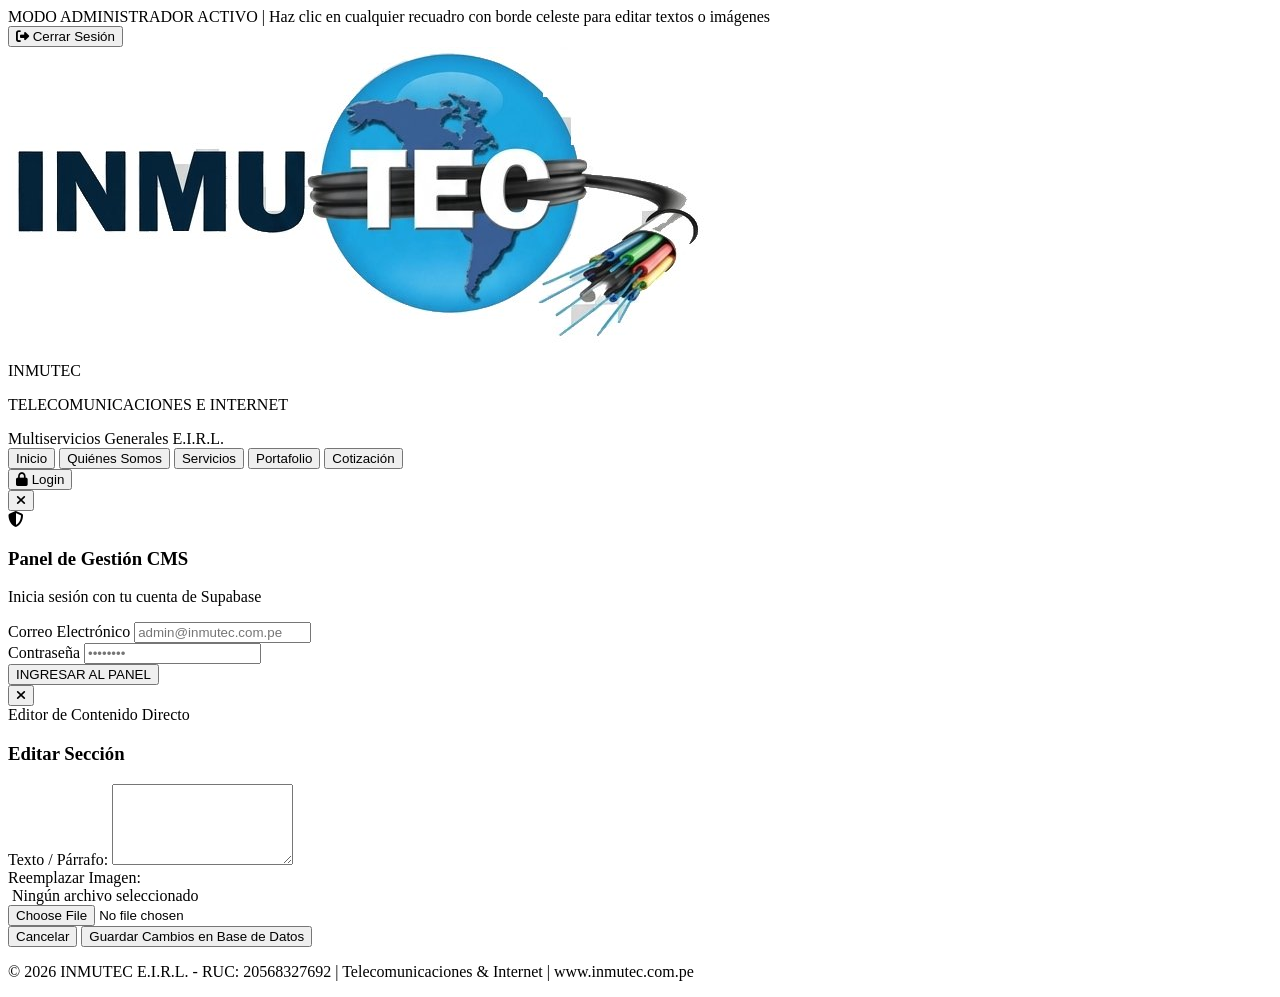
==== index.html @ ca8c8642 "feat: version web inmutec con supabase cms y modulos completos" ====
﻿<!DOCTYPE html>
<html lang="es">
<head>
  <meta charset="UTF-8">
  <meta name="viewport" content="width=device-width, initial-scale=1.0">
  <title>Sistema Web - INMUTEC E.I.R.L.</title>
  
  <link rel="icon" type="image/png" href="./public/assets/brand/logo-inmutec.png">
  <script src="https://cdn.tailwindcss.com"></script>
  <script>
    tailwind.config = {
      theme: {
        extend: {
          colors: {
            brand: {
              navy: '#002b49',
              cyan: '#00a8e8',
              dark: '#0f172a',
              fiberGreen: '#10b981',
              fiberYellow: '#f59e0b',
              fiberRed: '#ef4444'
            }
          }
        }
      }
    }
  </script>
  <link rel="stylesheet" href="https://cdnjs.cloudflare.com/ajax/libs/font-awesome/6.4.0/css/all.min.css">
  
  <style>
    .animate-fadeIn { animation: fadeIn 0.3s ease-in-out; }
    @keyframes fadeIn {
      from { opacity: 0; transform: translateY(4px); }
      to { opacity: 1; transform: translateY(0); }
    }
    /* Indicador visual de elemento editable en modo admin */
    .admin-editable-active {
      outline: 2px dashed #00a8e8 !important;
      outline-offset: 4px;
      cursor: pointer;
      position: relative;
    }
    .admin-editable-active:hover::after {
      content: "✎ Editar";
      position: absolute;
      top: -12px;
      right: 0;
      background: #002b49;
      color: #00a8e8;
      font-size: 10px;
      padding: 2px 6px;
      border-radius: 6px;
      font-weight: bold;
      border: 1px solid #00a8e8;
      z-index: 50;
    }
  </style>
</head>
<body class="bg-slate-100 text-slate-800 font-sans min-h-screen flex flex-col">

  <!-- ==================== BARRA FLOTANTE DE ADMINISTRACIÓN ==================== -->
  <div id="adminTopBar" class="hidden bg-[#001d32] border-b border-[#00a8e8]/40 text-white px-4 py-2 sticky top-0 z-[60] flex items-center justify-between text-xs">
    <div class="flex items-center space-x-2">
      <span class="w-2.5 h-2.5 rounded-full bg-emerald-400 animate-pulse"></span>
      <span class="font-bold">MODO ADMINISTRADOR ACTIVO</span>
      <span class="text-slate-400">| Haz clic en cualquier recuadro con borde celeste para editar textos o imágenes</span>
    </div>
    <div class="flex items-center space-x-3">
      <button id="btnAdminCerrarSesion" class="bg-rose-500 hover:bg-rose-600 px-3 py-1 rounded-lg font-bold transition">
        <i class="fa-solid fa-right-from-bracket mr-1"></i> Cerrar Sesión
      </button>
    </div>
  </div>

  <!-- ==================== HEADER ==================== -->
  <header class="bg-gradient-to-r from-[#002b49] via-[#003c66] to-[#002038] text-white shadow-xl sticky top-0 z-50 border-b-2 border-brand-cyan">
    <div class="max-w-[1550px] mx-auto px-4 h-16 flex items-center justify-between">
      
      <!-- LOGO -->
      <div class="flex items-center space-x-3 cursor-pointer select-none" onclick="window.location.hash='inicio'">
        <div class="bg-white px-2.5 py-1 rounded-xl shadow-md flex items-center border border-brand-cyan/40">
          <img 
            src="./public/assets/brand/logo-inmutec.png" 
            alt="INMUTEC Logo" 
            class="h-9 w-auto object-contain"
            onerror="this.style.display='none'; document.getElementById('logo-fallback').style.display='flex';"
          />
          <div id="logo-fallback" class="hidden items-center space-x-1 font-black text-lg">
            <span class="text-[#002b49]">INMU</span><span class="text-[#00a8e8]">TEC</span>
          </div>
        </div>
        <div class="hidden sm:block leading-tight">
          <p class="text-xs font-black tracking-wider text-white uppercase drop-shadow">TELECOMUNICACIONES E INTERNET</p>
          <span class="text-[10px] text-cyan-200 font-semibold tracking-wide">Multiservicios Generales E.I.R.L.</span>
        </div>
      </div>

      <!-- NAVEGACIÓN -->
      <nav class="flex items-center space-x-1 sm:space-x-2 text-xs lg:text-sm font-bold uppercase tracking-wide">
        <button id="btn-inicio" data-module="inicio" class="nav-tab px-4 py-2 rounded-xl transition text-slate-200 hover:text-white hover:bg-white/10">Inicio</button>
        <button id="btn-quienes-somos" data-module="quienes-somos" class="nav-tab px-4 py-2 rounded-xl transition text-slate-200 hover:text-white hover:bg-white/10">Quiénes Somos</button>
        <button id="btn-servicios" data-module="servicios" class="nav-tab px-4 py-2 rounded-xl transition text-slate-200 hover:text-white hover:bg-white/10">Servicios</button>
        <button id="btn-portafolio" data-module="portafolio" class="nav-tab px-4 py-2 rounded-xl transition text-slate-200 hover:text-white hover:bg-white/10">Portafolio</button>
        <button id="btn-cotizacion" data-module="cotizacion" class="nav-tab px-4 py-2 rounded-xl transition text-slate-200 hover:text-white hover:bg-white/10">Cotización</button>
      </nav>

      <!-- BOTÓN LOGIN / ESTADO -->
      <div>
        <button id="btnOpenLoginModal" class="bg-[#00a8e8] hover:bg-[#0092ca] text-white text-xs font-black uppercase px-4 py-2 rounded-xl shadow-md border border-cyan-300 transition flex items-center space-x-1.5">
          <i class="fa-solid fa-lock text-[11px]"></i>
          <span id="txtLoginBtn">Login</span>
        </button>
      </div>

    </div>
  </header>

  <!-- CONTENEDOR DE VISTAS DINÁMICAS -->
  <main id="moduleContainer" class="max-w-[1550px] w-full mx-auto p-4 lg:p-6 flex-1">
  </main>

  <!-- ==================== MODAL LOGIN ADMINISTRADOR ==================== -->
  <div id="loginModal" class="fixed inset-0 bg-black/60 backdrop-blur-sm z-50 flex items-center justify-center hidden">
    <div class="bg-white rounded-3xl p-6 w-full max-w-sm shadow-2xl relative text-xs border border-slate-200">
      <button id="btnCloseLoginModal" class="absolute top-4 right-4 text-slate-400 hover:text-slate-700">
        <i class="fa-solid fa-xmark text-lg"></i>
      </button>
      <div class="text-center mb-4">
        <div class="w-12 h-12 bg-sky-50 text-brand-navy rounded-2xl flex items-center justify-center mx-auto text-xl mb-2 border border-sky-100">
          <i class="fa-solid fa-shield-halved text-brand-cyan"></i>
        </div>
        <h3 class="font-black text-brand-navy text-base">Panel de Gestión CMS</h3>
        <p class="text-[11px] text-slate-500">Inicia sesión con tu cuenta de Supabase</p>
      </div>
      <form id="adminLoginForm" class="space-y-3">
        <div>
          <label class="font-bold text-slate-700 block mb-1">Correo Electrónico</label>
          <input id="loginEmail" type="email" required placeholder="admin@inmutec.com.pe" class="w-full px-3 py-2 rounded-xl border border-slate-300 focus:outline-none focus:ring-2 focus:ring-[#00a8e8]">
        </div>
        <div>
          <label class="font-bold text-slate-700 block mb-1">Contraseña</label>
          <input id="loginPass" type="password" required placeholder="••••••••" class="w-full px-3 py-2 rounded-xl border border-slate-300 focus:outline-none focus:ring-2 focus:ring-[#00a8e8]">
        </div>
        <span id="loginErrorMsg" class="hidden text-rose-500 font-bold text-[11px] block text-center"></span>
        <button type="submit" id="btnSubmitLogin" class="w-full bg-[#002b49] hover:bg-[#00a8e8] text-white font-bold py-2.5 rounded-xl transition shadow cursor-pointer">
          INGRESAR AL PANEL
        </button>
      </form>
    </div>
  </div>

  <!-- ==================== MODAL DE EDICIÓN CMS (TEXTO E IMÁGENES) ==================== -->
  <div id="cmsEditorModal" class="fixed inset-0 bg-black/60 backdrop-blur-sm z-[70] flex items-center justify-center hidden p-4">
    <div class="bg-white rounded-3xl p-6 w-full max-w-lg shadow-2xl relative text-xs border border-slate-200 space-y-4">
      <button id="btnCloseCmsModal" class="absolute top-4 right-4 text-slate-400 hover:text-slate-700">
        <i class="fa-solid fa-xmark text-lg"></i>
      </button>

      <div>
        <span class="text-[10px] font-black uppercase text-[#00a8e8] tracking-wider block">Editor de Contenido Directo</span>
        <h3 id="cmsModalFieldTitle" class="text-base font-black text-[#002b49]">Editar Sección</h3>
      </div>

      <!-- Opción A: Editor de Texto -->
      <div id="cmsTextEditorBlock" class="space-y-2">
        <label class="font-bold text-slate-700 block">Texto / Párrafo:</label>
        <textarea id="cmsTextInput" rows="5" class="w-full p-3 rounded-xl border border-slate-300 focus:outline-none focus:ring-2 focus:ring-[#00a8e8]"></textarea>
      </div>

      <!-- Opción B: Editor de Imagen -->
      <div id="cmsImageEditorBlock" class="hidden space-y-3">
        <label class="font-bold text-slate-700 block">Reemplazar Imagen:</label>
        <div class="h-40 w-full rounded-2xl overflow-hidden bg-slate-100 border border-slate-200 relative flex items-center justify-center">
          <img id="cmsImagePreview" src="" class="w-full h-full object-cover hidden">
          <span id="cmsImagePlaceholder" class="text-slate-400 font-medium">Ningún archivo seleccionado</span>
        </div>
        <input type="file" id="cmsFileInput" accept="image/*" class="w-full text-slate-500 file:mr-3 file:py-2 file:px-4 file:rounded-xl file:border-0 file:text-xs file:font-bold file:bg-cyan-50 file:text-[#00a8e8] hover:file:bg-cyan-100 cursor-pointer">
      </div>

      <div class="pt-2 flex justify-end space-x-2 border-t border-slate-100">
        <button id="btnCancelCms" class="px-4 py-2 rounded-xl border border-slate-200 font-bold hover:bg-slate-50 transition">Cancelar</button>
        <button id="btnSaveCms" class="px-5 py-2 rounded-xl bg-[#00a8e8] hover:bg-[#0092ca] text-[#002b49] font-black transition shadow">
          Guardar Cambios en Base de Datos
        </button>
      </div>
    </div>
  </div>

  <!-- FOOTER -->
  <footer class="bg-brand-navy text-slate-400 text-xs py-3 text-center border-t border-brand-cyan/30">
    <p>© 2026 INMUTEC E.I.R.L. - RUC: 20568327692 | Telecomunicaciones & Internet | www.inmutec.com.pe</p>
  </footer>

  <script type="module" src="./src/main.js"></script>
</body>
</html>
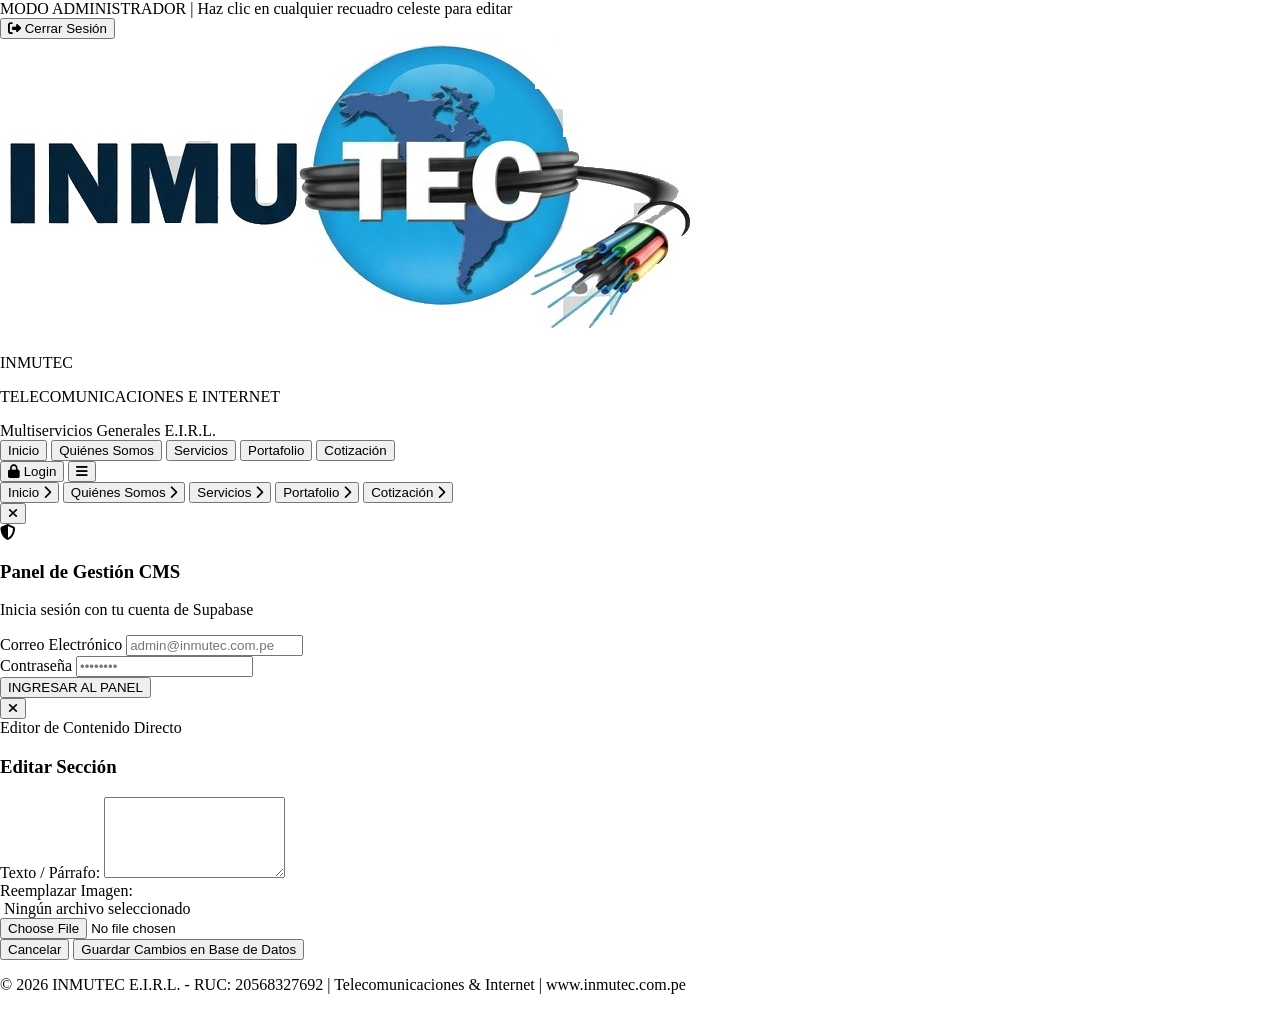
==== commit e093fc58: "feat: optimizacion responsiva integral movil para todas las vistas y modulos" ====
--- a/index.html
+++ b/index.html
@@ -1,8 +1,8 @@
 ﻿<!DOCTYPE html>
-<html lang="es">
+<html lang="es" class="overflow-x-hidden w-full">
 <head>
   <meta charset="UTF-8">
-  <meta name="viewport" content="width=device-width, initial-scale=1.0">
+  <meta name="viewport" content="width=device-width, initial-scale=1.0, maximum-scale=1.0, user-scalable=no">
   <title>Sistema Web - INMUTEC E.I.R.L.</title>
   
   <link rel="icon" type="image/png" href="./public/assets/brand/logo-inmutec.png">
@@ -28,6 +28,17 @@
   <link rel="stylesheet" href="https://cdnjs.cloudflare.com/ajax/libs/font-awesome/6.4.0/css/all.min.css">
   
   <style>
+    /* Bloqueo estricto contra desbordamiento horizontal en móviles */
+    html, body {
+      max-width: 100vw !important;
+      overflow-x: hidden !important;
+      position: relative;
+      margin: 0;
+      padding: 0;
+    }
+    * {
+      box-sizing: border-box;
+    }
     .animate-fadeIn { animation: fadeIn 0.3s ease-in-out; }
     @keyframes fadeIn {
       from { opacity: 0; transform: translateY(4px); }
@@ -36,7 +47,7 @@
     /* Indicador visual de elemento editable en modo admin */
     .admin-editable-active {
       outline: 2px dashed #00a8e8 !important;
-      outline-offset: 4px;
+      outline-offset: 2px;
       cursor: pointer;
       position: relative;
     }
@@ -47,80 +58,105 @@
       right: 0;
       background: #002b49;
       color: #00a8e8;
-      font-size: 10px;
-      padding: 2px 6px;
-      border-radius: 6px;
+      font-size: 9px;
+      padding: 1px 5px;
+      border-radius: 4px;
       font-weight: bold;
       border: 1px solid #00a8e8;
       z-index: 50;
     }
   </style>
 </head>
-<body class="bg-slate-100 text-slate-800 font-sans min-h-screen flex flex-col">
+<body class="bg-slate-100 text-slate-800 font-sans min-h-screen flex flex-col w-full overflow-x-hidden">
 
   <!-- ==================== BARRA FLOTANTE DE ADMINISTRACIÓN ==================== -->
-  <div id="adminTopBar" class="hidden bg-[#001d32] border-b border-[#00a8e8]/40 text-white px-4 py-2 sticky top-0 z-[60] flex items-center justify-between text-xs">
+  <div id="adminTopBar" class="hidden bg-[#001d32] border-b border-[#00a8e8]/40 text-white px-3 py-2 sticky top-0 z-[60] flex flex-wrap items-center justify-between gap-2 text-xs w-full">
     <div class="flex items-center space-x-2">
-      <span class="w-2.5 h-2.5 rounded-full bg-emerald-400 animate-pulse"></span>
-      <span class="font-bold">MODO ADMINISTRADOR ACTIVO</span>
-      <span class="text-slate-400">| Haz clic en cualquier recuadro con borde celeste para editar textos o imágenes</span>
-    </div>
-    <div class="flex items-center space-x-3">
-      <button id="btnAdminCerrarSesion" class="bg-rose-500 hover:bg-rose-600 px-3 py-1 rounded-lg font-bold transition">
-        <i class="fa-solid fa-right-from-bracket mr-1"></i> Cerrar Sesión
+      <span class="w-2.5 h-2.5 rounded-full bg-emerald-400 animate-pulse shrink-0"></span>
+      <span class="font-bold text-[11px] sm:text-xs">MODO ADMINISTRADOR</span>
+      <span class="hidden md:inline text-slate-400 text-[11px]">| Haz clic en cualquier recuadro celeste para editar</span>
+    </div>
+    <div class="flex items-center space-x-2">
+      <button id="btnAdminCerrarSesion" class="bg-rose-500 hover:bg-rose-600 px-2.5 py-1 rounded-lg font-bold text-[11px] sm:text-xs transition flex items-center gap-1 cursor-pointer">
+        <i class="fa-solid fa-right-from-bracket"></i>
+        <span>Cerrar Sesión</span>
       </button>
     </div>
   </div>
 
-  <!-- ==================== HEADER ==================== -->
-  <header class="bg-gradient-to-r from-[#002b49] via-[#003c66] to-[#002038] text-white shadow-xl sticky top-0 z-50 border-b-2 border-brand-cyan">
-    <div class="max-w-[1550px] mx-auto px-4 h-16 flex items-center justify-between">
+  <!-- ==================== HEADER RESPONSIVO ==================== -->
+  <header class="bg-gradient-to-r from-[#002b49] via-[#003c66] to-[#002038] text-white shadow-xl sticky top-0 z-50 border-b-2 border-brand-cyan w-full">
+    <div class="max-w-[1550px] mx-auto px-3 sm:px-4 h-16 flex items-center justify-between gap-2">
       
       <!-- LOGO -->
-      <div class="flex items-center space-x-3 cursor-pointer select-none" onclick="window.location.hash='inicio'">
-        <div class="bg-white px-2.5 py-1 rounded-xl shadow-md flex items-center border border-brand-cyan/40">
+      <div class="flex items-center space-x-2 sm:space-x-3 cursor-pointer select-none shrink-0" onclick="window.location.hash='inicio'">
+        <div class="bg-white px-2 py-0.5 sm:px-2.5 sm:py-1 rounded-xl shadow-md flex items-center border border-brand-cyan/40">
           <img 
             src="./public/assets/brand/logo-inmutec.png" 
             alt="INMUTEC Logo" 
-            class="h-9 w-auto object-contain"
+            class="h-7 sm:h-9 w-auto object-contain"
             onerror="this.style.display='none'; document.getElementById('logo-fallback').style.display='flex';"
           />
-          <div id="logo-fallback" class="hidden items-center space-x-1 font-black text-lg">
+          <div id="logo-fallback" class="hidden items-center space-x-0.5 font-black text-base sm:text-lg">
             <span class="text-[#002b49]">INMU</span><span class="text-[#00a8e8]">TEC</span>
           </div>
         </div>
         <div class="hidden sm:block leading-tight">
-          <p class="text-xs font-black tracking-wider text-white uppercase drop-shadow">TELECOMUNICACIONES E INTERNET</p>
-          <span class="text-[10px] text-cyan-200 font-semibold tracking-wide">Multiservicios Generales E.I.R.L.</span>
-        </div>
-      </div>
-
-      <!-- NAVEGACIÓN -->
-      <nav class="flex items-center space-x-1 sm:space-x-2 text-xs lg:text-sm font-bold uppercase tracking-wide">
-        <button id="btn-inicio" data-module="inicio" class="nav-tab px-4 py-2 rounded-xl transition text-slate-200 hover:text-white hover:bg-white/10">Inicio</button>
-        <button id="btn-quienes-somos" data-module="quienes-somos" class="nav-tab px-4 py-2 rounded-xl transition text-slate-200 hover:text-white hover:bg-white/10">Quiénes Somos</button>
-        <button id="btn-servicios" data-module="servicios" class="nav-tab px-4 py-2 rounded-xl transition text-slate-200 hover:text-white hover:bg-white/10">Servicios</button>
-        <button id="btn-portafolio" data-module="portafolio" class="nav-tab px-4 py-2 rounded-xl transition text-slate-200 hover:text-white hover:bg-white/10">Portafolio</button>
-        <button id="btn-cotizacion" data-module="cotizacion" class="nav-tab px-4 py-2 rounded-xl transition text-slate-200 hover:text-white hover:bg-white/10">Cotización</button>
+          <p class="text-[11px] font-black tracking-wider text-white uppercase drop-shadow">TELECOMUNICACIONES E INTERNET</p>
+          <span class="text-[9px] text-cyan-200 font-semibold tracking-wide">Multiservicios Generales E.I.R.L.</span>
+        </div>
+      </div>
+
+      <!-- NAVEGACIÓN EN ESCRITORIO (PC / LAPTOP) -->
+      <nav class="hidden lg:flex items-center space-x-1 font-bold uppercase tracking-wide text-xs xl:text-sm">
+        <button id="btn-inicio" data-module="inicio" class="nav-tab px-3 py-1.5 rounded-xl transition text-slate-200 hover:text-white hover:bg-white/10">Inicio</button>
+        <button id="btn-quienes-somos" data-module="quienes-somos" class="nav-tab px-3 py-1.5 rounded-xl transition text-slate-200 hover:text-white hover:bg-white/10">Quiénes Somos</button>
+        <button id="btn-servicios" data-module="servicios" class="nav-tab px-3 py-1.5 rounded-xl transition text-slate-200 hover:text-white hover:bg-white/10">Servicios</button>
+        <button id="btn-portafolio" data-module="portafolio" class="nav-tab px-3 py-1.5 rounded-xl transition text-slate-200 hover:text-white hover:bg-white/10">Portafolio</button>
+        <button id="btn-cotizacion" data-module="cotizacion" class="nav-tab px-3 py-1.5 rounded-xl transition text-slate-200 hover:text-white hover:bg-white/10">Cotización</button>
       </nav>
 
-      <!-- BOTÓN LOGIN / ESTADO -->
-      <div>
-        <button id="btnOpenLoginModal" class="bg-[#00a8e8] hover:bg-[#0092ca] text-white text-xs font-black uppercase px-4 py-2 rounded-xl shadow-md border border-cyan-300 transition flex items-center space-x-1.5">
-          <i class="fa-solid fa-lock text-[11px]"></i>
+      <!-- BOTONES DE LA DERECHA: LOGIN Y BOTÓN HAMBURGUESA PARA CELULAR -->
+      <div class="flex items-center space-x-2 shrink-0">
+        <button id="btnOpenLoginModal" class="bg-[#00a8e8] hover:bg-[#0092ca] text-white text-[11px] sm:text-xs font-black uppercase px-3 py-1.5 sm:px-4 sm:py-2 rounded-xl shadow border border-cyan-300 transition flex items-center space-x-1 cursor-pointer">
+          <i class="fa-solid fa-lock text-[10px]"></i>
           <span id="txtLoginBtn">Login</span>
         </button>
-      </div>
-
+
+        <!-- Botón Menú Móvil -->
+        <button id="btnMobileMenuToggle" type="button" class="lg:hidden w-9 h-9 rounded-xl bg-white/10 hover:bg-white/20 text-white flex items-center justify-center transition border border-white/10 focus:outline-none" aria-label="Abrir Menú">
+          <i id="iconMobileMenu" class="fa-solid fa-bars text-sm"></i>
+        </button>
+      </div>
+
+    </div>
+
+    <!-- MENÚ MÓVIL DESPLEGABLE -->
+    <div id="mobileMenuDropdown" class="hidden lg:hidden bg-[#001d32] border-t border-cyan-400/20 px-4 py-3 space-y-1 animate-fadeIn w-full">
+      <button data-module="inicio" class="mobile-nav-btn w-full text-left px-3 py-2.5 rounded-xl text-xs font-bold uppercase text-slate-200 hover:bg-white/10 hover:text-white transition flex items-center justify-between">
+        <span>Inicio</span> <i class="fa-solid fa-chevron-right text-[10px] text-cyan-400"></i>
+      </button>
+      <button data-module="quienes-somos" class="mobile-nav-btn w-full text-left px-3 py-2.5 rounded-xl text-xs font-bold uppercase text-slate-200 hover:bg-white/10 hover:text-white transition flex items-center justify-between">
+        <span>Quiénes Somos</span> <i class="fa-solid fa-chevron-right text-[10px] text-cyan-400"></i>
+      </button>
+      <button data-module="servicios" class="mobile-nav-btn w-full text-left px-3 py-2.5 rounded-xl text-xs font-bold uppercase text-slate-200 hover:bg-white/10 hover:text-white transition flex items-center justify-between">
+        <span>Servicios</span> <i class="fa-solid fa-chevron-right text-[10px] text-cyan-400"></i>
+      </button>
+      <button data-module="portafolio" class="mobile-nav-btn w-full text-left px-3 py-2.5 rounded-xl text-xs font-bold uppercase text-slate-200 hover:bg-white/10 hover:text-white transition flex items-center justify-between">
+        <span>Portafolio</span> <i class="fa-solid fa-chevron-right text-[10px] text-cyan-400"></i>
+      </button>
+      <button data-module="cotizacion" class="mobile-nav-btn w-full text-left px-3 py-2.5 rounded-xl text-xs font-bold uppercase text-slate-200 hover:bg-white/10 hover:text-white transition flex items-center justify-between">
+        <span>Cotización</span> <i class="fa-solid fa-chevron-right text-[10px] text-cyan-400"></i>
+      </button>
     </div>
   </header>
 
   <!-- CONTENEDOR DE VISTAS DINÁMICAS -->
-  <main id="moduleContainer" class="max-w-[1550px] w-full mx-auto p-4 lg:p-6 flex-1">
+  <main id="moduleContainer" class="max-w-[1550px] w-full mx-auto p-3 sm:p-4 lg:p-6 flex-1 overflow-x-hidden">
   </main>
 
   <!-- ==================== MODAL LOGIN ADMINISTRADOR ==================== -->
-  <div id="loginModal" class="fixed inset-0 bg-black/60 backdrop-blur-sm z-50 flex items-center justify-center hidden">
+  <div id="loginModal" class="fixed inset-0 bg-black/60 backdrop-blur-sm z-50 flex items-center justify-center hidden p-4">
     <div class="bg-white rounded-3xl p-6 w-full max-w-sm shadow-2xl relative text-xs border border-slate-200">
       <button id="btnCloseLoginModal" class="absolute top-4 right-4 text-slate-400 hover:text-slate-700">
         <i class="fa-solid fa-xmark text-lg"></i>
@@ -187,9 +223,42 @@
   </div>
 
   <!-- FOOTER -->
-  <footer class="bg-brand-navy text-slate-400 text-xs py-3 text-center border-t border-brand-cyan/30">
+  <footer class="bg-brand-navy text-slate-400 text-[10px] sm:text-xs py-3 px-4 text-center border-t border-brand-cyan/30 w-full">
     <p>© 2026 INMUTEC E.I.R.L. - RUC: 20568327692 | Telecomunicaciones & Internet | www.inmutec.com.pe</p>
   </footer>
+
+  <!-- Script ligero para alternar el menú móvil -->
+  <script>
+    const btnToggle = document.getElementById('btnMobileMenuToggle');
+    const menuDropdown = document.getElementById('mobileMenuDropdown');
+    const menuIcon = document.getElementById('iconMobileMenu');
+
+    if (btnToggle && menuDropdown) {
+      btnToggle.addEventListener('click', () => {
+        const isHidden = menuDropdown.classList.contains('hidden');
+        if (isHidden) {
+          menuDropdown.classList.remove('hidden');
+          menuIcon.classList.remove('fa-bars');
+          menuIcon.classList.add('fa-xmark');
+        } else {
+          menuDropdown.classList.add('hidden');
+          menuIcon.classList.remove('fa-xmark');
+          menuIcon.classList.add('fa-bars');
+        }
+      });
+
+      // Cerrar menú al hacer clic en cualquier opción
+      document.querySelectorAll('.mobile-nav-btn').forEach(btn => {
+        btn.addEventListener('click', () => {
+          menuDropdown.classList.add('hidden');
+          menuIcon.classList.remove('fa-xmark');
+          menuIcon.classList.add('fa-bars');
+          const mod = btn.getAttribute('data-module');
+          if (mod) window.location.hash = mod;
+        });
+      });
+    }
+  </script>
 
   <script type="module" src="./src/main.js"></script>
 </body>
